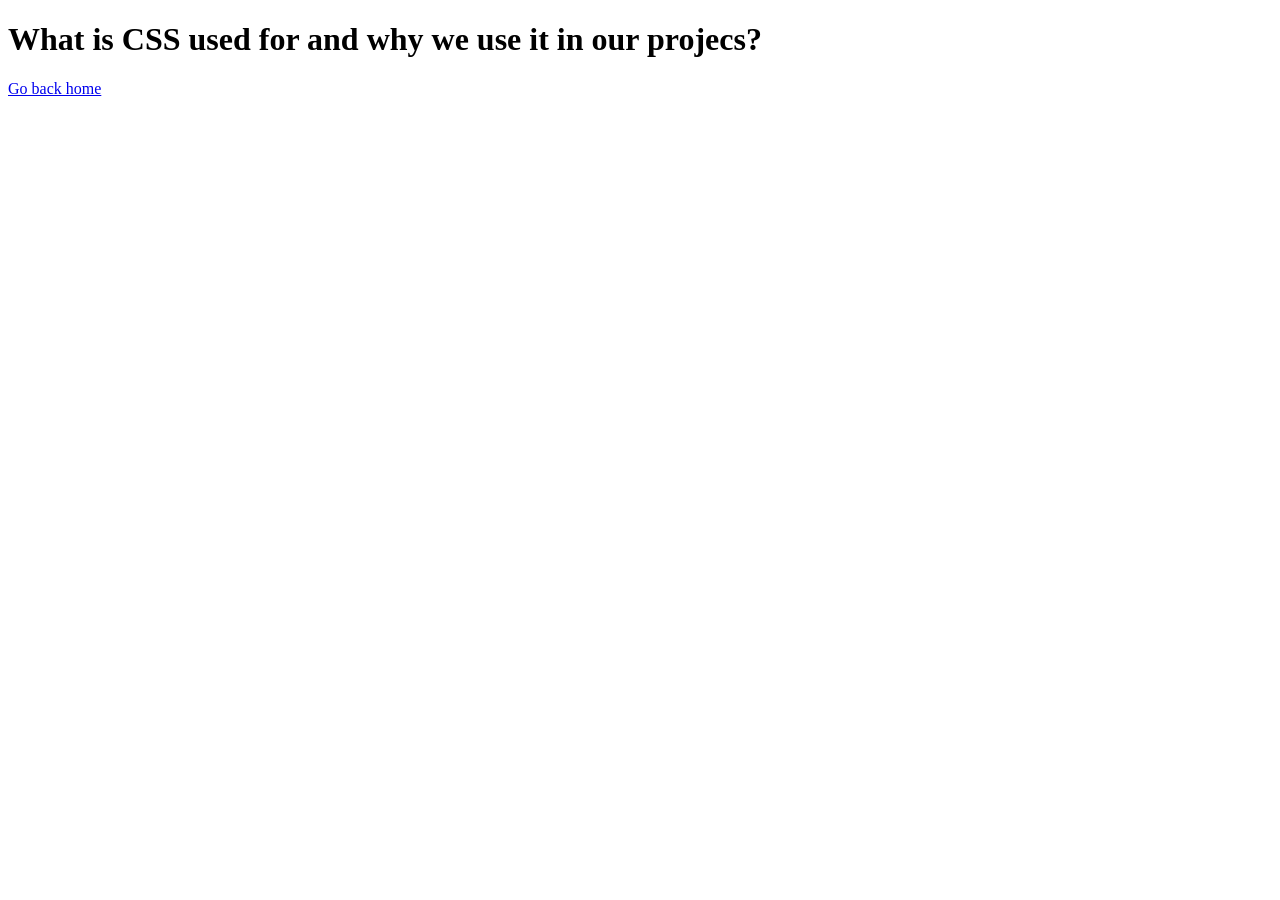
==== pages/css.html @ 620bbde4 "Move html, css, and js to the pages folder" ====
<!DOCTYPE html>
<html lang="en">
  <head>
    <meta charset="UTF-8" />
    <meta name="viewport" content="width=device-width, initial-scale=1.0" />
    <title>CSS</title>
  </head>
  <body>
    <h1>What is CSS used for and why we use it in our projecs?</h1>
    <a href="index.html">Go back home</a>
  </body>
</html>
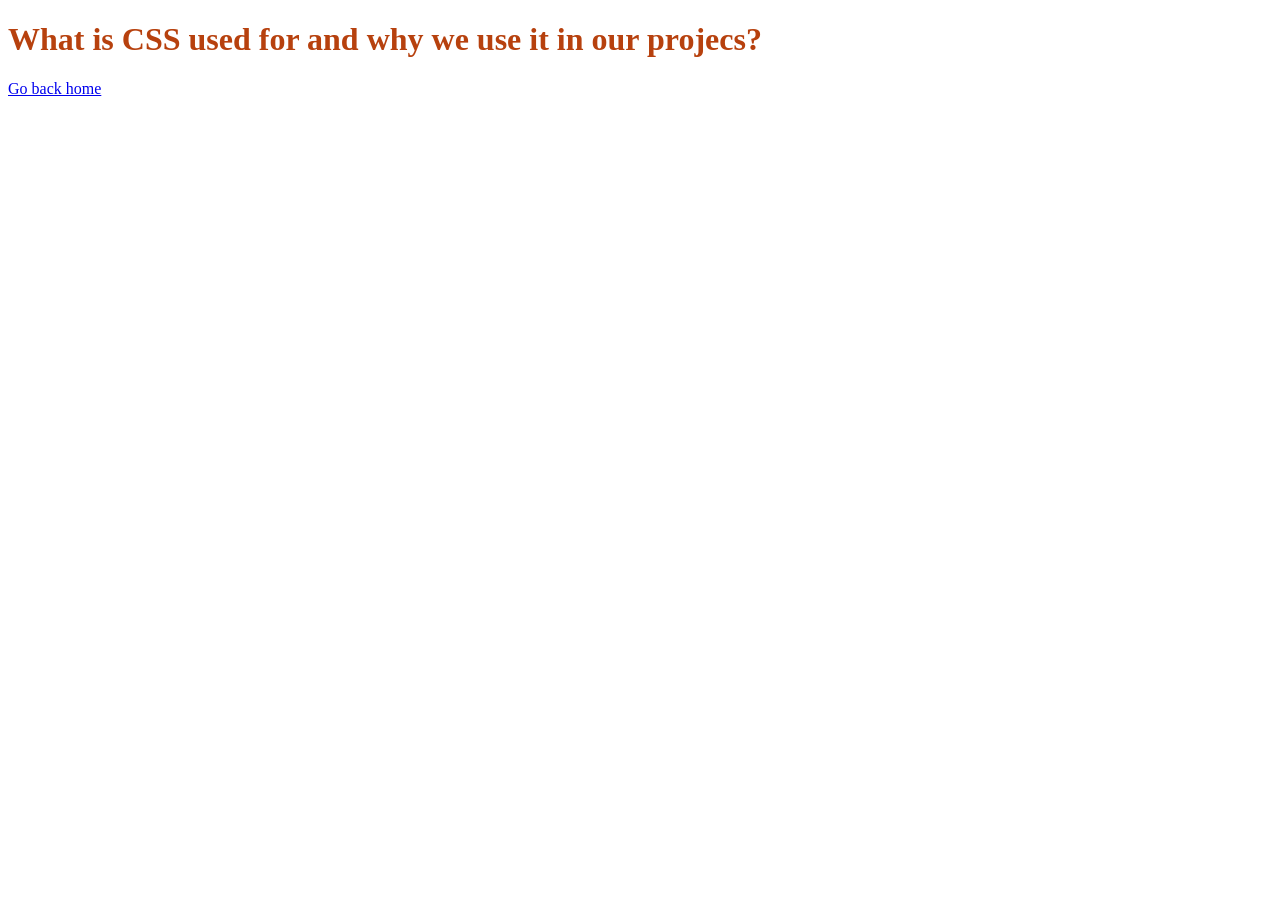
==== commit 312c66f8: "Link mainStyle on css.html, html.html, and js.html" ====
--- a/pages/css.html
+++ b/pages/css.html
@@ -4,9 +4,10 @@
     <meta charset="UTF-8" />
     <meta name="viewport" content="width=device-width, initial-scale=1.0" />
     <title>CSS</title>
+    <link rel="stylesheet" href="../styling/mainStyle.css" />
   </head>
   <body>
     <h1>What is CSS used for and why we use it in our projecs?</h1>
-    <a href="index.html">Go back home</a>
+    <a href="../index.html">Go back home</a>
   </body>
 </html>
--- a/styling/mainStyle.css
+++ b/styling/mainStyle.css
@@ -0,0 +1,3 @@
+h1 {
+  color: #b7410e;
+}
